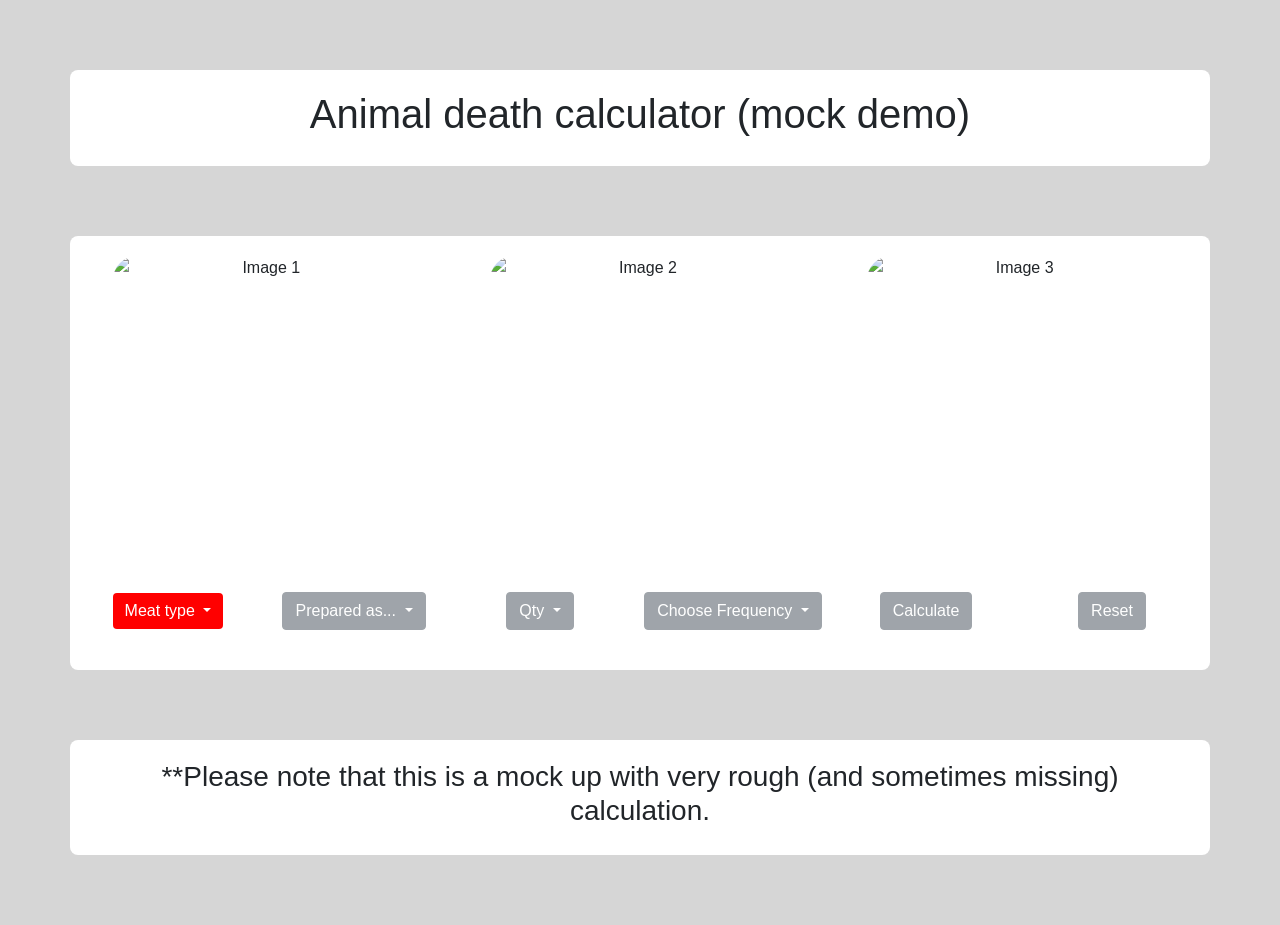
==== animalsKilled.html @ 51f80aea "first commit" ====
<!DOCTYPE html>
<html lang="en">
<head>
  <meta charset="UTF-8">
  <title>Animal death calculator</title>
  <!-- Bootstrap CSS -->
  <script src="https://kit.fontawesome.com/778ab37c99.js" crossorigin="anonymous"></script>
  <link rel="stylesheet" href="https://stackpath.bootstrapcdn.com/bootstrap/4.3.1/css/bootstrap.min.css" integrity="sha384-ggOyR0iXCbMQv3Xipma34MD+dH/1fQ784/j6cY/iJTQUOhcWr7x9JvoRxT2MZw1T" crossorigin="anonymous">
  <link rel="stylesheet" href="styles.css">

</head>
<body>
    <div class="container formatted-container">
        <h1>Animal death calculator (mock demo)</h1>

    </div>

    <div class="container formatted-container main-container">

        <div class="row mb-3">
            <div class="col text-center">
              <img src="https://images.ctfassets.net/ww1ie0z745y7/2Lr3p2QXJGN1P1llD0iW11/b7d20a5efb3d58d0faf85b31e583fa65/DairyVealFarm_Spain_JMcArthur2010-0125.jpg?fm=webp&w=1280" alt="Image 1" class="img-fluid square-image">
            </div>
            <div class="col text-center">
              <img src="https://i.guim.co.uk/img/media/ed3fe0bc44c15b3407f58e7803be800807badd16/809_669_2109_1266/master/2109.jpg?width=1200&height=900&quality=85&auto=format&fit=crop&s=431fdecd655209f658845590b103244d" alt="Image 2" class="img-fluid square-image">
            </div>
            <div class="col text-center">
              <img src="https://www.ciwf.org.uk/media/3822342/pig-looking-over-wooden-fencing.jpg?mode=min&width=600&height=315&rnd=132834333960000000" alt="Image 3" class="img-fluid square-image">
            </div>
          </div>


        <div class="row">
            <div class="col">
                <!-- First Dropdown -->
                <div class="dropdown">
                    <button class="btn btn-primary dropdown-toggle" type="button" id="animalDropdown" data-toggle="dropdown">
                    Meat type
                    </button>
                    <div class="dropdown-menu" aria-labelledby="animalDropdown">
                    <a class="dropdown-item" href="#" onclick="changeTextAndEnable('Chicken','animalDropdown')">Chicken</a>
                    <a class="dropdown-item" href="#" onclick="changeTextAndEnable('Beef', 'animalDropdown')">Beef</a>
                    <a class="dropdown-item" href="#" onclick="changeTextAndEnable('Pork', 'animalDropdown')">Pork</a>
                    </div>
                </div>
            </div>

            <div class="col">
                <!-- Cut selector -->
                <div class="dropdown">
                    <button class="btn btn-secondary dropdown-toggle" type="button" id="subDropdown" data-toggle="dropdown" disabled>
                    Prepared as...
                    </button>
                    <div class="dropdown-menu" aria-labelledby="subDropdown">
                    <!-- Options will be inserted here -->
                    </div>
                </div>
            </div>
           
            <div class="col">
                <!-- qty selector -->
                <div class="dropdown">
                    <button class="btn btn-secondary dropdown-toggle" type="button" id="qtyDropdown" data-toggle="dropdown" disabled>
                    Qty
                    </button>
                    <div class="dropdown-menu scrollable-dropdown" aria-labelledby="qtyDropdown">
                    <!-- Options will be inserted here -->
                    </div>
                </div>
            </div>
            <div class="col"> 
                <!-- Frequency Dropdown -->
                <div class="dropdown">
                    <button class="btn btn-secondary dropdown-toggle" type="button" id="frequencyDropdown" data-toggle="dropdown" disabled>
                    Choose Frequency
                    </button>
                    <div class="dropdown-menu" aria-labelledby="frequencyDropdown">
                    <a class="dropdown-item" href="#" onclick="enableCalculateButton('Day')">Day</a>
                    <a class="dropdown-item" href="#" onclick="enableCalculateButton('Week')">Week</a>
                    <a class="dropdown-item" href="#" onclick="enableCalculateButton('Month')">Month</a>
                    <a class="dropdown-item" href="#" onclick="enableCalculateButton('Year')">Year</a>
                    </div>
                </div>
            
            </div>
            
            <div class="col">  
                    <!-- Calculate Button -->
                    <button class="btn btn-secondary" type="button" id="calculateButton" disabled>
                        Calculate
                    </button>
            </div>

            <div class="col">  
                <!-- Reset Button -->
                <button class="btn btn-secondary" type="button" id="resetButton" disabled>
                    Reset
                </button>
            </div> 
            

        </div>

    </div>

    <div class="container formatted-container">
        <h3>**Please note that this is a mock up with very rough (and sometimes missing) calculation.</h3>

    </div>

  <!-- jQuery and Bootstrap JS -->
  <script src="https://code.jquery.com/jquery-3.3.1.slim.min.js" integrity="sha384-q8i/X+965DzO0rT7abK41JStQIAqVgRVzpbzo5smXKp4YfRvH+8abtTE1Pi6jizo" crossorigin="anonymous"></script>
  <script src="https://cdnjs.cloudflare.com/ajax/libs/popper.js/1.14.7/umd/popper.min.js" integrity="sha384-UO2eT0CpHqdSJQ6hJty5KVphtPhzWj9WO1clHTMGa3JDZwrnQq4sF86dIHNDz0W1" crossorigin="anonymous"></script>
  <script src="https://stackpath.bootstrapcdn.com/bootstrap/4.3.1/js/bootstrap.min.js" integrity="sha384-JjSmVgyd0p3pXB1rRibZUAYoIIy6OrQ6VrjIEaFf/nJGzIxFDsf4x0xIM+B07jRM" crossorigin="anonymous"></script>
  <script src="script-1.js" ></script>
  <script src="animalDeaths.js" ></script>
  
</body>
</html>
---- styles.css ----
.scrollable-dropdown {
    max-height: 150px; /* Set this to your desired max height */
    overflow-y: auto;
}

.col {
    width: 200px;
    margin-bottom: 20px;
    display: flex;
    justify-content: center;
    align-items: center;
  }

.formatted-container{
    margin: 70px auto;
    text-align: center;
    align-self: center;
}

.square-image {
    width: 300px;  
    height: 300px; 
    object-fit: cover; 
    border-radius: 1.5em;
  }

  body{
    background-color: rgb(214, 214, 214);
  }

  body .container{
    padding: 20px;
    background-color: white;
    border-radius: 0.5em;
  }

  .btn-primary{
    background-color: red;
    border: red;
  }

  .btn-primary:hover {
    background-color: rgb(255, 97, 97);
  }


  .btn-primary:active{
    background-color: rgb(255, 97, 97);
  }
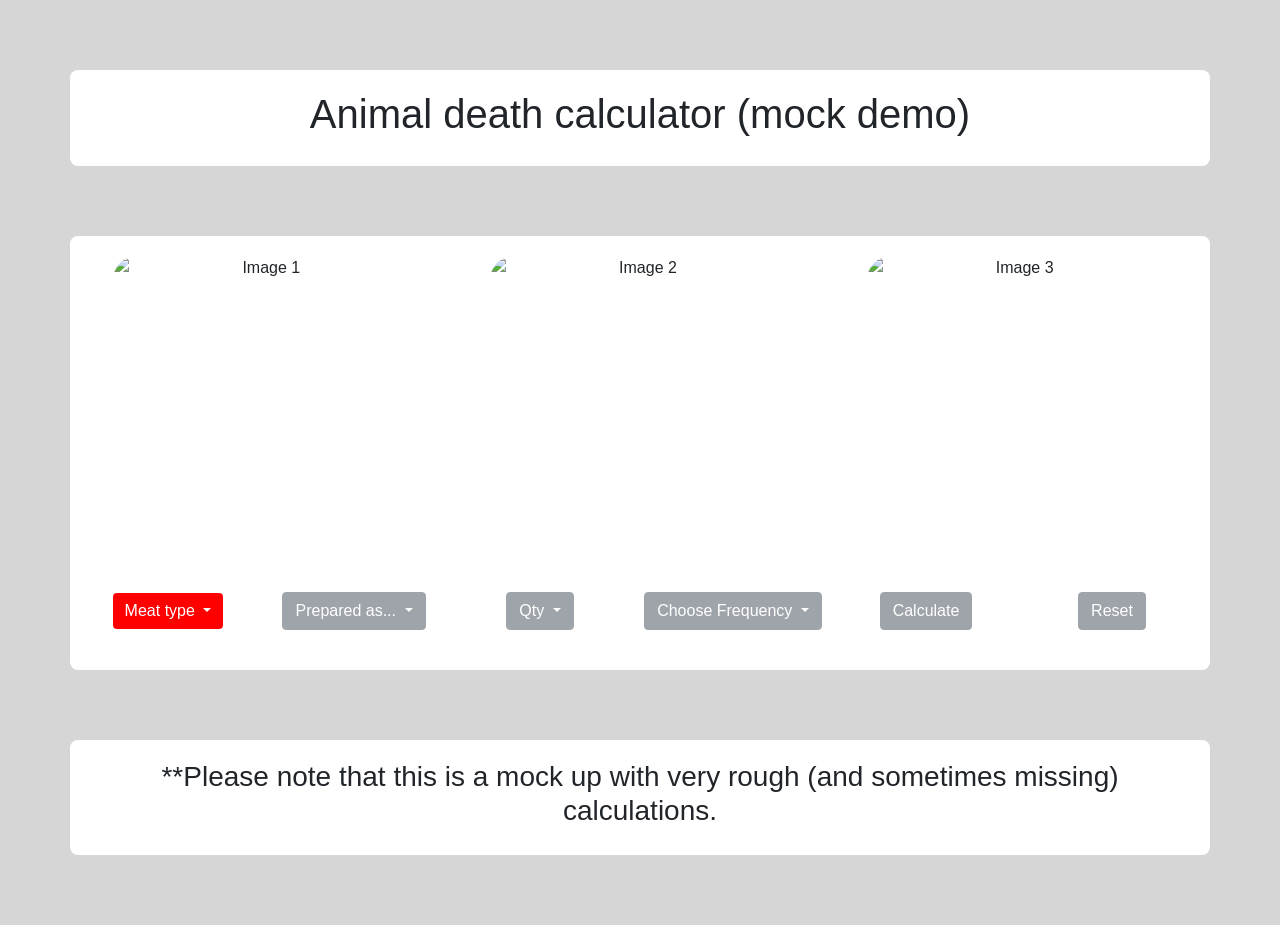
==== commit c59de79f: "fixed grammar error" ====
--- a/animalsKilled.html
+++ b/animalsKilled.html
@@ -104,7 +104,7 @@
     </div>
 
     <div class="container formatted-container">
-        <h3>**Please note that this is a mock up with very rough (and sometimes missing) calculation.</h3>
+        <h3>**Please note that this is a mock up with very rough (and sometimes missing) calculations.</h3>
 
     </div>
 
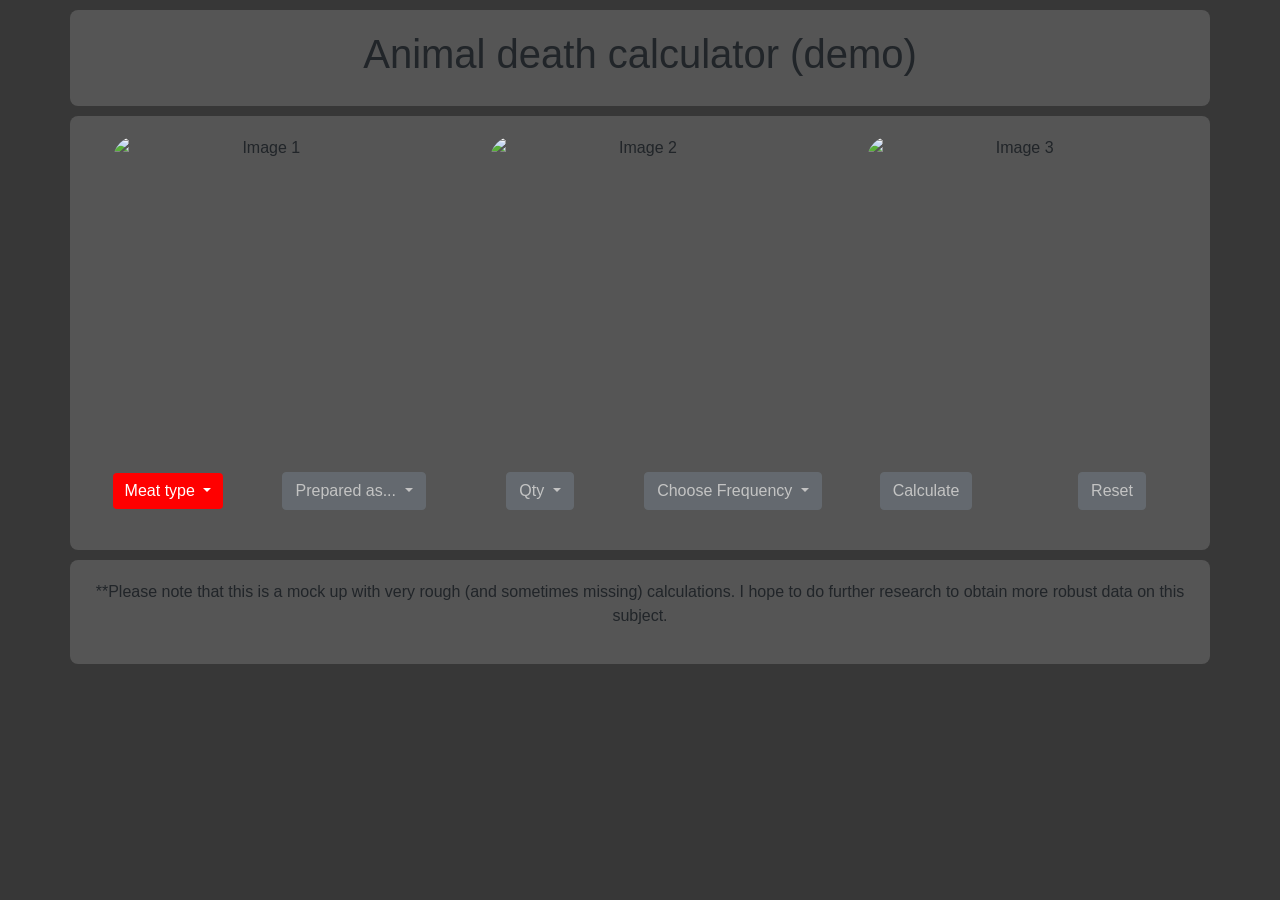
==== commit 24908d71: "updated styling and notes" ====
--- a/animalsKilled.html
+++ b/animalsKilled.html
@@ -11,7 +11,7 @@
 </head>
 <body>
     <div class="container formatted-container">
-        <h1>Animal death calculator (mock demo)</h1>
+        <h1>Animal death calculator (demo)</h1>
 
     </div>
 
@@ -104,7 +104,7 @@
     </div>
 
     <div class="container formatted-container">
-        <h3>**Please note that this is a mock up with very rough (and sometimes missing) calculations.</h3>
+        <p>**Please note that this is a mock up with very rough (and sometimes missing) calculations. I hope to do further research to obtain more robust data on this subject.</p>
 
     </div>
 
@@ -112,7 +112,7 @@
   <script src="https://code.jquery.com/jquery-3.3.1.slim.min.js" integrity="sha384-q8i/X+965DzO0rT7abK41JStQIAqVgRVzpbzo5smXKp4YfRvH+8abtTE1Pi6jizo" crossorigin="anonymous"></script>
   <script src="https://cdnjs.cloudflare.com/ajax/libs/popper.js/1.14.7/umd/popper.min.js" integrity="sha384-UO2eT0CpHqdSJQ6hJty5KVphtPhzWj9WO1clHTMGa3JDZwrnQq4sF86dIHNDz0W1" crossorigin="anonymous"></script>
   <script src="https://stackpath.bootstrapcdn.com/bootstrap/4.3.1/js/bootstrap.min.js" integrity="sha384-JjSmVgyd0p3pXB1rRibZUAYoIIy6OrQ6VrjIEaFf/nJGzIxFDsf4x0xIM+B07jRM" crossorigin="anonymous"></script>
-  <script src="script-1.js" ></script>
+  <script src="script.js" ></script>
   <script src="animalDeaths.js" ></script>
   
 </body>
--- a/styles.css
+++ b/styles.css
@@ -12,7 +12,7 @@
   }
 
 .formatted-container{
-    margin: 70px auto;
+    margin: 10px auto;
     text-align: center;
     align-self: center;
 }
@@ -25,12 +25,12 @@
   }
 
   body{
-    background-color: rgb(214, 214, 214);
+    background-color: rgb(55, 55, 55);
   }
 
   body .container{
     padding: 20px;
-    background-color: white;
+    background-color: rgb(85, 85, 85);
     border-radius: 0.5em;
   }
 
